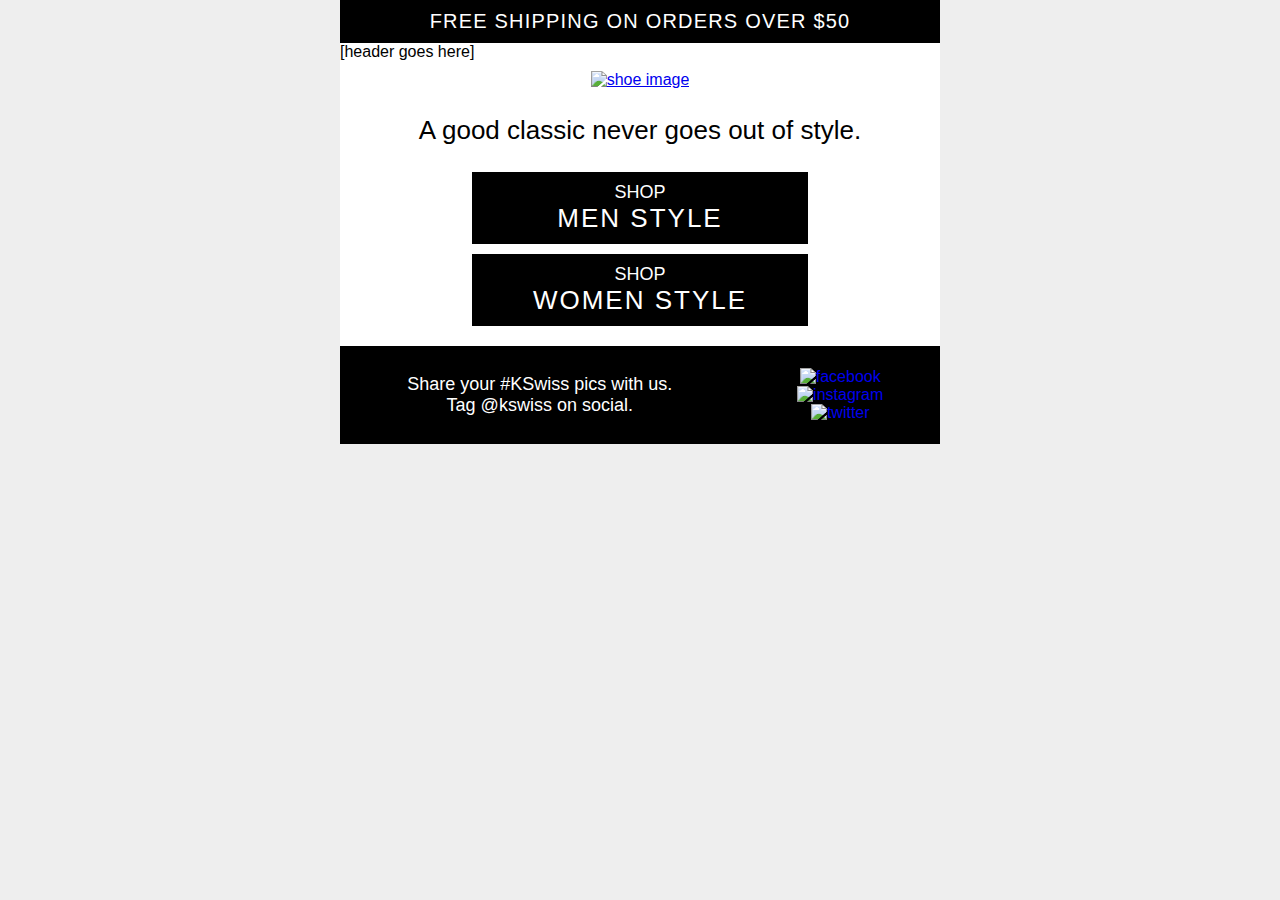
==== index.html @ a9c0dbf6 "styles social text and adds logo images" ====
<!DOCTYPE html PUBLIC "-//W3C//DTD XHTML 1.0 Transitional//EN" "http://www.w3.org/TR/xhtml1/DTD/xhtml1-transitional.dtd">
<html xmlns="http://www.w3.org/1999/xhtml">
<head>
    <title></title>
    <meta http-equiv="Content-Type" content="text/html; charset=utf-8" />
    <!--[if !mso]><!-->
    <meta http-equiv="X-UA-Compatible" content="IE=edge" />
    <!--<![endif]-->
    <meta name="viewport" content="width=device-width, initial-scale=1.0" />
    <!--[if (gte mso 9)|(IE)]>
    <style type="text/css">
        table {border-collapse: collapse;}
    </style>
    <![endif]-->
    <link rel="stylesheet" type="text/css" href="style.css" />
</head>

<body>
  <center class="wrapper">
    <div class="webkit">
      <table class="outer" align="center">

        <!-- pre-header goes here -->
        <tr class="pre-header">
          <td class="pre-header" align="center">
            FREE SHIPPING ON ORDERS OVER $50
          </td>
        </tr>

        <!-- header goes here -->
        <tr>
          <td>
            [header goes here]
          </td>
        </tr>

        <tr>
          <td class="one-column">
              <table width="100%">
                <tr>
                  <td class="inner contents">
                    <!-- main shoe image -->
                    <a href="#"><img class="main-image" align="center" src="http://i.imgur.com/8GYhGHC.jpg" width="600" alt="shoe image" /></a>
                    <p class="h1">A good classic never goes out of style.</p>

                    <!-- shop now buttons -->
                    <a class="shop" href="#">
                      <button class="shop-btn" align="center">SHOP<br />
                        <span class="btn-large-text">MEN STYLE</span>
                      </button>
                    </a>

                    <a class="shop" href="#">
                      <button class="shop-btn" align="center">SHOP<br />
                        <span class="btn-large-text">WOMEN STYLE</span>
                      </button>
                    </a>

                  </td>
                </tr>
              </table>
          </td>
        </tr>

        <tr>
          <td class="right-sidebar">
            <!--[if (gte mso 9)|(IE)]>
            <table width="100%">
            <tr>
            <td width="100">
            <![endif]-->
            <div class="column left">
              <table width="100%">
                <tr>
                  <td class="inner contents">
                    <p class="h3">Share your #KSwiss pics with us.<br />
                    Tag @kswiss on social.</p>

                  </td>
                </tr>
              </table>
            </div>
            <!--[if (gte mso 9)|(IE)]>
            </td><td width="500">
            <![endif]-->
            <div class="column right">
              <table width="100%">
                <tr>
                  <td class="inner">
                      <a class="social-links" href="#">
                        <img class="social-logos" src="http://i.imgur.com/lsJ8bva.png" alt="facebook" />
                      </a>
                      <a class="social-links" href="#">
                        <img class="social-logos" src="http://i.imgur.com/JSJzQwK.png" alt="instagram" />
                      </a>
                      <a class="social-links" href="#">
                        <img class="social-logos" src="http://i.imgur.com/PYkujsS.png" alt="twitter" />
                      </a>
                  </td>
                </tr>
              </table>
            </div>
            <!--[if (gte mso 9)|(IE)]>
            </td>
            </tr>
            </table>
            <![endif]-->
          </td>
        </tr>


        <!-- <div class="email-content"> -->

          <!-- email pre-header -->
        <!--   <div class="pre-header">
            FREE SHIPPING ON ORDERS OVER $50
          </div> -->

          <!-- header links -->
<!--           <div class="email-header">
            <a href="http://www.kswiss.com"><img class="logo" src="http://i.imgur.com/RVBDzZg.png?1" alt="ks logo"></a>
            <a href="http://www.kswiss.com/men/footwear">MEN</a>
            <a href="http://www.kswiss.com/women/footwear">WOMEN</a>
            <a href="http://www.kswiss.com/kids">KIDS</a>
          </div> -->


      </table>
    </div>
  </center>
</body>
</html>
---- style.css ----
/*================*/
/* INITIAL STYLES */
/*================*/
body {
  margin: 0 !important;
  padding: 0;
  background-color: #eee;
  font-family: Arial, sans-serif;
}
table {
  border-spacing: 0;
  font-family: sans-serif;
}
td {
  padding: 0;
}
img {
  border: 0;
}
/*div[style*="margin: 16px 0"] {
    margin:0 !important;
}*/
.wrapper {
  width: 100%;
  table-layout: fixed;
  -webkit-text-size-adjust: 100%;
  -ms-text-size-adjust: 100%;
}
.webkit {
  max-width: 600px;
  margin: 0 auto;
}

/*====================*/
/* ADDITIONAL STYLING */
/*====================*/
.pre-header {
  background-color: #000000;
  color: #ffffff;
  font-size: 20px;
  padding: 10px;
  font-weight: 300;
  letter-spacing: 1.2px;
}
table.outer {
  Margin: 0 auto;
  width: 100%;
  max-width: 600px;
  background: #fff;
}
.main-image {
  Margin: 0 auto;
  width: 94%;
  max-width: 560px;
  height: auto;
}
.inner{
  padding: 10px;
}

/* single column layout*/
.one-column .contents {
  text-align: center;
}
p.h1 {
  font-size: 26px;
  font-weight: 100;
}
a.shop {
  display: block;
  Margin: 10px;
}
.shop-btn {
  color: #ffffff;
  background-color: #000000;
  font-size: 18px;
  width: 60%;
  font-weight: 300;
  border: none;
  padding: 10px;
}
.btn-large-text {
  font-size: 26px;
  letter-spacing: 2px;
}

/* two column w/ sidebar layout */
.right-sidebar {
  background-color: #000000;
  color: #ffffff;
  text-align: center;
}
.right-sidebar .column {
  width: 100%;
  display: inline-block;
  vertical-align: middle;
}
.right-sidebar .left {
  max-width: 396px;
}
.right-sidebar .right {
  max-width: 196px;
}
a.social-links {
  display: inline;
  text-decoration: none;
}
p.h3 {
  font-size: 18px;
  font-weight: 300;
}
img.social-logos {
  height: 36px;
  margin: 0 4%;
}
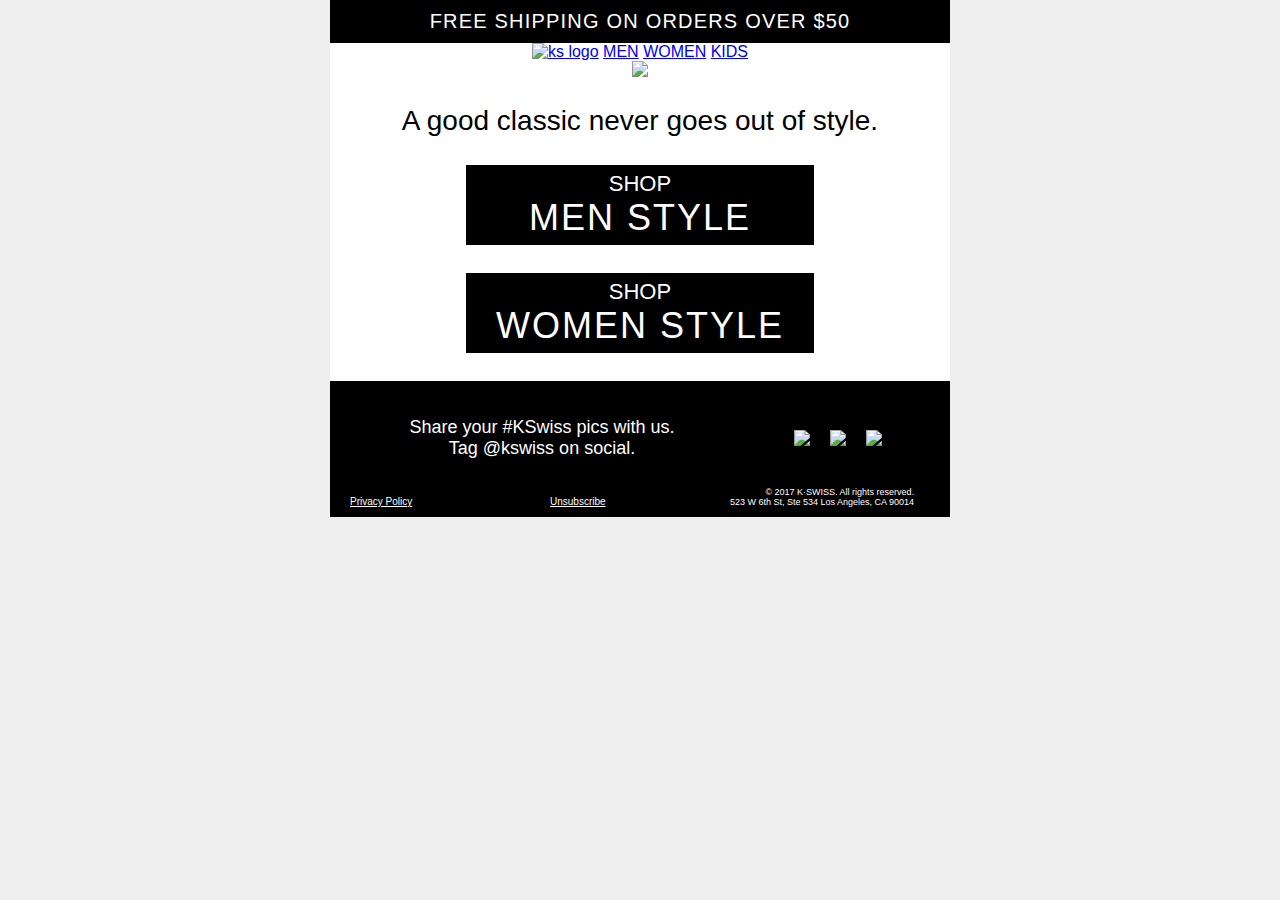
==== commit 8353c4d4: "finishes footer styling and moves header links to top" ====
--- a/index.html
+++ b/index.html
@@ -29,8 +29,13 @@
 
         <!-- header goes here -->
         <tr>
-          <td>
-            [header goes here]
+          <td align="center">
+          <div class="email-header">
+            <a href="http://www.kswiss.com"><img class="logo" src="http://i.imgur.com/RVBDzZg.png?1" alt="ks logo"></a>
+            <a href="http://www.kswiss.com/men/footwear">MEN</a>
+            <a href="http://www.kswiss.com/women/footwear">WOMEN</a>
+            <a href="http://www.kswiss.com/kids">KIDS</a>
+          </div>
           </td>
         </tr>
 
@@ -55,7 +60,6 @@
                         <span class="btn-large-text">WOMEN STYLE</span>
                       </button>
                     </a>
-
                   </td>
                 </tr>
               </table>
@@ -67,7 +71,7 @@
             <!--[if (gte mso 9)|(IE)]>
             <table width="100%">
             <tr>
-            <td width="100">
+            <td width="400">
             <![endif]-->
             <div class="column left">
               <table width="100%">
@@ -75,13 +79,12 @@
                   <td class="inner contents">
                     <p class="h3">Share your #KSwiss pics with us.<br />
                     Tag @kswiss on social.</p>
-
                   </td>
                 </tr>
               </table>
             </div>
             <!--[if (gte mso 9)|(IE)]>
-            </td><td width="500">
+            </td><td width="200">
             <![endif]-->
             <div class="column right">
               <table width="100%">
@@ -108,22 +111,73 @@
           </td>
         </tr>
 
-
-        <!-- <div class="email-content"> -->
-
-          <!-- email pre-header -->
-        <!--   <div class="pre-header">
-            FREE SHIPPING ON ORDERS OVER $50
-          </div> -->
-
-          <!-- header links -->
-<!--           <div class="email-header">
-            <a href="http://www.kswiss.com"><img class="logo" src="http://i.imgur.com/RVBDzZg.png?1" alt="ks logo"></a>
-            <a href="http://www.kswiss.com/men/footwear">MEN</a>
-            <a href="http://www.kswiss.com/women/footwear">WOMEN</a>
-            <a href="http://www.kswiss.com/kids">KIDS</a>
-          </div> -->
-
+        <tr>
+          <td class="three-column">
+            <!--[if (gte mso 9)|(IE)]>
+            <table width="100%">
+            <tr>
+            <td width="200" valign="top">
+            <![endif]-->
+            <div class="column">
+              <table width="100%">
+                <tr>
+                  <td class="inner">
+                    <table class="contents">
+                      <tr>
+                        <td class="text left-align">
+                          <a href="#" class="footer" alt="privacy policy">Privacy Policy</a>
+                        </td>
+                      </tr>
+                    </table>
+                  </td>
+                </tr>
+              </table>
+            </div>
+            <!--[if (gte mso 9)|(IE)]>
+            </td><td width="200" valign="top">
+            <![endif]-->
+            <div class="column">
+              <table width="100%">
+                <tr>
+                  <td class="inner">
+                    <table class="contents">
+                      <tr>
+                        <td class="text left-align">
+                          <a href="#" class="footer" alt="unsubscribe">Unsubscribe</a>
+                        </td>
+                      </tr>
+                    </table>
+                  </td>
+                </tr>
+              </table>
+            </div>
+            <!--[if (gte mso 9)|(IE)]>
+            </td><td width="200" valign="top">
+            <![endif]-->
+            <div class="column">
+              <table width="100%">
+                <tr>
+                  <td class="inner">
+                    <table class="contents">
+                      <tr>
+                        <td class="text right-align">
+                          &copy; 2017 K&middot;SWISS. All rights reserved.
+                          <br />
+                          523 W 6th St, Ste 534 Los Angeles, CA 90014
+                        </td>
+                      </tr>
+                    </table>
+                  </td>
+                </tr>
+              </table>
+            </div>
+            <!--[if (gte mso 9)|(IE)]>
+            </td>
+            </tr>
+            </table>
+            <![endif]-->
+          </td>
+        </tr>
 
       </table>
     </div>
--- a/style.css
+++ b/style.css
@@ -27,7 +27,7 @@
   -ms-text-size-adjust: 100%;
 }
 .webkit {
-  max-width: 600px;
+  max-width: 620px;
   margin: 0 auto;
 }
 
@@ -45,7 +45,7 @@
 table.outer {
   Margin: 0 auto;
   width: 100%;
-  max-width: 600px;
+  max-width: 620px;
   background: #fff;
 }
 .main-image {
@@ -61,27 +61,31 @@
 /* single column layout*/
 .one-column .contents {
   text-align: center;
+  font-size: 0;
 }
 p.h1 {
-  font-size: 26px;
-  font-weight: 100;
+  font-size: 28px;
+  font-weight: 200;
 }
 a.shop {
+  text-decoration: none;
   display: block;
   Margin: 10px;
 }
 .shop-btn {
   color: #ffffff;
   background-color: #000000;
-  font-size: 18px;
-  width: 60%;
+  font-size: 22px;
+  width: 58%;
   font-weight: 300;
   border: none;
-  padding: 10px;
+  padding: 1%;
+  Margin-bottom: 3%;
 }
 .btn-large-text {
-  font-size: 26px;
+  font-size: 36px;
   letter-spacing: 2px;
+  font-weight: 400;
 }
 
 /* two column w/ sidebar layout */
@@ -89,6 +93,8 @@
   background-color: #000000;
   color: #ffffff;
   text-align: center;
+  font-size: 0;
+  padding-top: 18px;
 }
 .right-sidebar .column {
   width: 100%;
@@ -111,5 +117,36 @@
 }
 img.social-logos {
   height: 36px;
-  margin: 0 4%;
+  margin: 0 5%;
 }
+
+/* three column layout */
+.three-column {
+  font-size: 0;
+  background-color: #000000;
+  color: #ffffff;
+}
+.three-column .column {
+  width: 100%;
+  display: inline-block;
+  max-width: 200px;
+  vertical-align: bottom;
+  Margin: 10px 0;
+}
+td.inner {
+  padding: 0;
+}
+a.footer {
+  color: #ffffff;
+}
+td.text {
+}
+td.left-align {
+  text-align: left;
+  font-size: 10px;
+  padding-left: 20px;
+}
+td.right-align {
+  font-size: 9px;
+  text-align: right;
+}
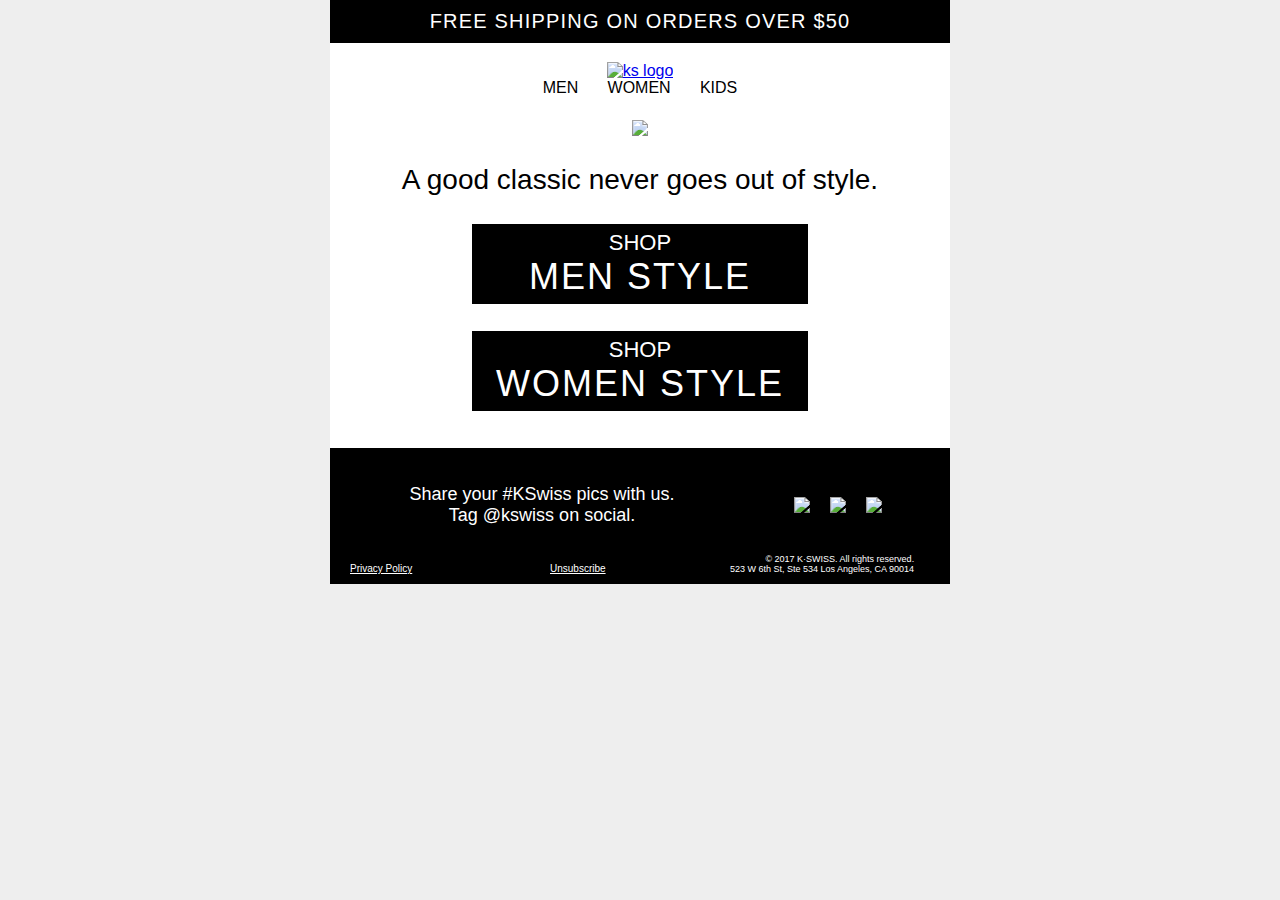
==== commit 493e6d90: "adds some test styling on header" ====
--- a/index.html
+++ b/index.html
@@ -31,10 +31,10 @@
         <tr>
           <td align="center">
           <div class="email-header">
-            <a href="http://www.kswiss.com"><img class="logo" src="http://i.imgur.com/RVBDzZg.png?1" alt="ks logo"></a>
-            <a href="http://www.kswiss.com/men/footwear">MEN</a>
-            <a href="http://www.kswiss.com/women/footwear">WOMEN</a>
-            <a href="http://www.kswiss.com/kids">KIDS</a>
+            <a href="http://www.kswiss.com"><img class="ks-logo" src="http://i.imgur.com/RVBDzZg.png?1" alt="ks logo"></a><br />
+            <a class="header-nav" href="http://www.kswiss.com/men/footwear">MEN</a>
+            <a class="header-nav" href="http://www.kswiss.com/women/footwear">WOMEN</a>
+            <a class="header-nav" href="http://www.kswiss.com/kids">KIDS</a>
           </div>
           </td>
         </tr>
@@ -43,7 +43,7 @@
           <td class="one-column">
               <table width="100%">
                 <tr>
-                  <td class="inner contents">
+                  <td class="main-inner contents">
                     <!-- main shoe image -->
                     <a href="#"><img class="main-image" align="center" src="http://i.imgur.com/8GYhGHC.jpg" width="600" alt="shoe image" /></a>
                     <p class="h1">A good classic never goes out of style.</p>
--- a/style.css
+++ b/style.css
@@ -48,13 +48,25 @@
   max-width: 620px;
   background: #fff;
 }
+.email-header {
+  vertical-align: top;
+  Margin: 3% 0 2% 0;
+}
+img.ks-logo {
+  width: 30%;
+}
+a.header-nav {
+  text-decoration: none;
+  color: #000000;
+  padding: 2%;
+}
 .main-image {
   Margin: 0 auto;
   width: 94%;
   max-width: 560px;
   height: auto;
 }
-.inner{
+.main-inner {
   padding: 10px;
 }
 
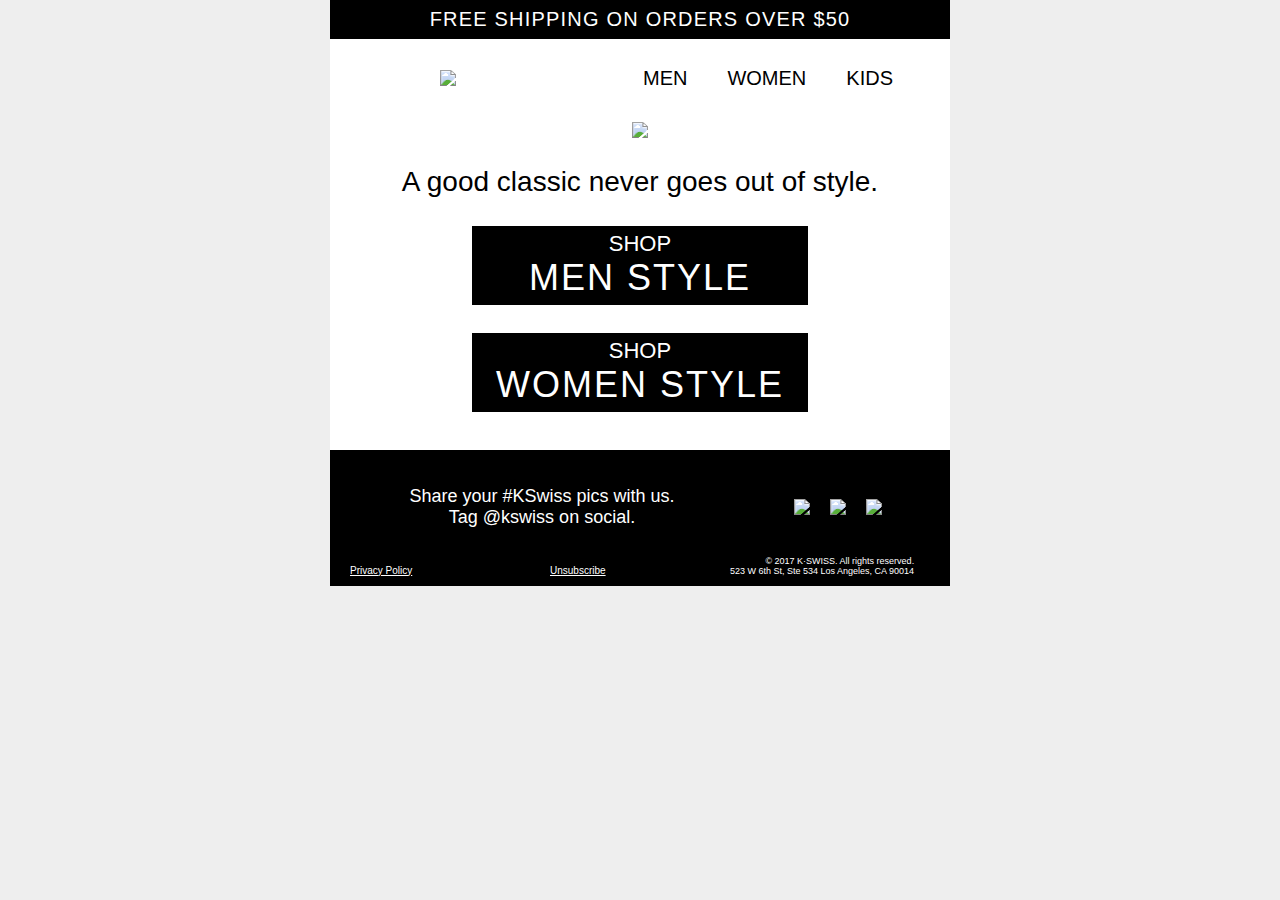
==== commit 9781dbbc: "sets up header in table and adds styling" ====
--- a/index.html
+++ b/index.html
@@ -29,13 +29,40 @@
 
         <!-- header goes here -->
         <tr>
-          <td align="center">
-          <div class="email-header">
-            <a href="http://www.kswiss.com"><img class="ks-logo" src="http://i.imgur.com/RVBDzZg.png?1" alt="ks logo"></a><br />
-            <a class="header-nav" href="http://www.kswiss.com/men/footwear">MEN</a>
-            <a class="header-nav" href="http://www.kswiss.com/women/footwear">WOMEN</a>
-            <a class="header-nav" href="http://www.kswiss.com/kids">KIDS</a>
-          </div>
+          <td class="left-sidebar">
+            <!--[if (gte mso 9)|(IE)]>
+            <table width="100%">
+            <tr>
+            <td width="200">
+            <![endif]-->
+            <div class="column header-left">
+              <table width="100%">
+                <tr>
+                  <td class="header-inner contents">
+                    <a href="http://www.kswiss.com"><img class="ks-logo" src="http://i.imgur.com/RVBDzZg.png?1" alt="ks logo"></a>
+                  </td>
+                </tr>
+              </table>
+            </div>
+            <!--[if (gte mso 9)|(IE)]>
+            </td><td width="400">
+            <![endif]-->
+            <div class="column header-right">
+              <table width="100%">
+                <tr>
+                  <td class="header-inner contents">
+                    <a class="header-links" href="http://www.kswiss.com/men/footwear">MEN</a>
+                    <a class="header-links" href="http://www.kswiss.com/women/footwear">WOMEN</a>
+                    <a class="header-links" href="http://www.kswiss.com/kids">KIDS</a>
+                  </td>
+                </tr>
+              </table>
+            </div>
+            <!--[if (gte mso 9)|(IE)]>
+            </td>
+            </tr>
+            </table>
+            <![endif]-->
           </td>
         </tr>
 
--- a/style.css
+++ b/style.css
@@ -38,7 +38,7 @@
   background-color: #000000;
   color: #ffffff;
   font-size: 20px;
-  padding: 10px;
+  padding: 8px;
   font-weight: 300;
   letter-spacing: 1.2px;
 }
@@ -48,17 +48,39 @@
   max-width: 620px;
   background: #fff;
 }
-.email-header {
+/* two column w/ left sidebar layout */
+.left-sidebar {
+  font-size: 0;
+  text-align: center;
+  padding: 4.5% 0 3.5% 16px;
   vertical-align: top;
-  Margin: 3% 0 2% 0;
+  Margin: 0 auto;
+}
+.left-sidebar .column {
+  width: 100%;
+  display: inline-block;
+  vertical-align: middle;
+}
+.header-left {
+  max-width: 200px;
+}
+.header-right {
+  max-width: 400px;
+}
+.header-inner {
+  width: 100%;
+  Margin: 0 auto;
+  padding: 0;
 }
 img.ks-logo {
-  width: 30%;
+  width: 85%;
 }
-a.header-nav {
+a.header-links {
+  padding-left: 10%;
+  font-size: 20px;
+  font-weight: 400;
   text-decoration: none;
   color: #000000;
-  padding: 2%;
 }
 .main-image {
   Margin: 0 auto;
@@ -100,7 +122,7 @@
   font-weight: 400;
 }
 
-/* two column w/ sidebar layout */
+/* two column w/ right sidebar layout */
 .right-sidebar {
   background-color: #000000;
   color: #ffffff;
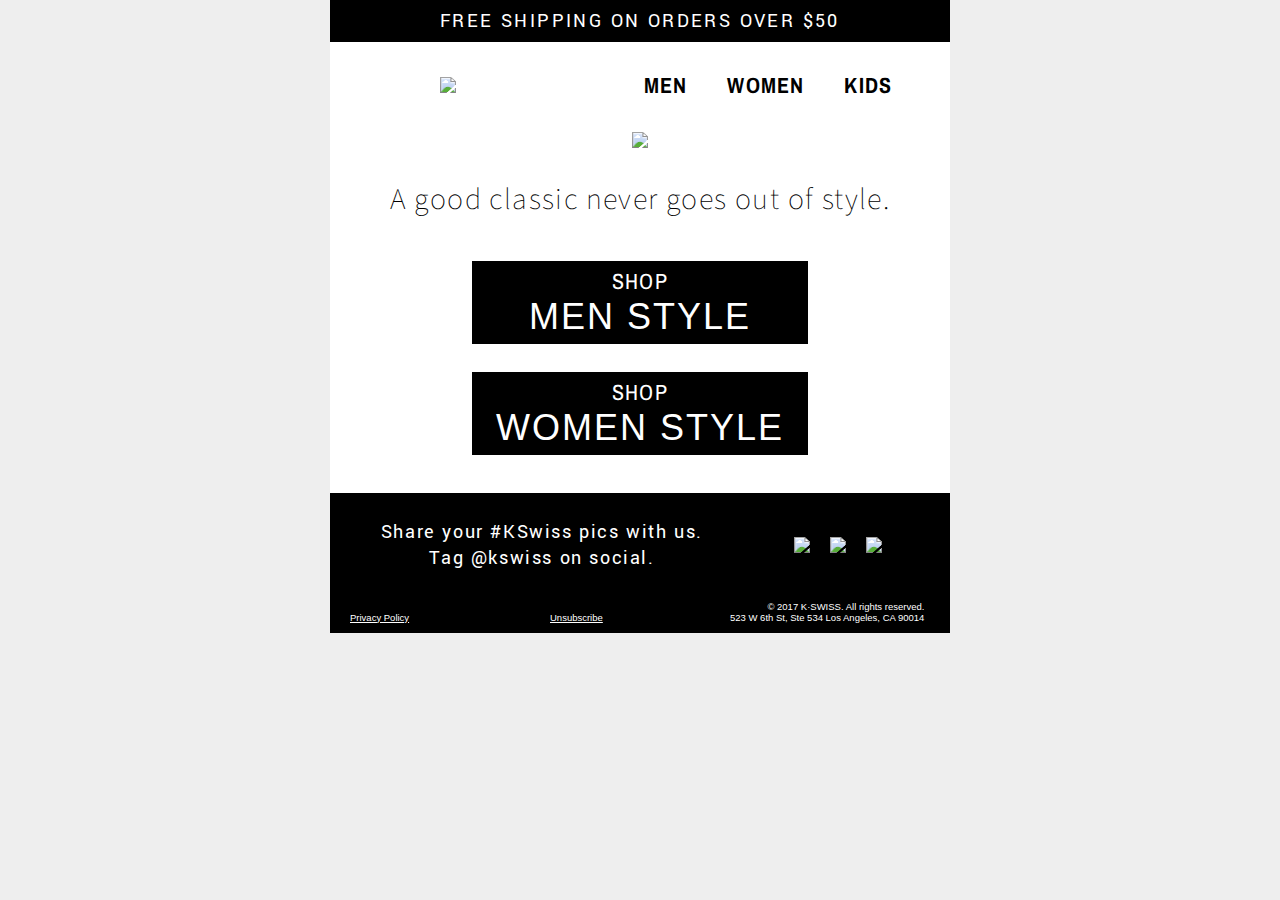
==== commit 75782567: "adds webfonts" ====
--- a/index.html
+++ b/index.html
@@ -74,6 +74,7 @@
                     <!-- main shoe image -->
                     <a href="#"><img class="main-image" align="center" src="http://i.imgur.com/8GYhGHC.jpg" width="600" alt="shoe image" /></a>
                     <p class="h1">A good classic never goes out of style.</p>
+                    <br />
 
                     <!-- shop now buttons -->
                     <a class="shop" href="#">
--- a/style.css
+++ b/style.css
@@ -1,3 +1,10 @@
+/*================*/
+/*    WEB FONTS   */
+/*================*/
+@import url('https://fonts.googleapis.com/css?family=Yantramanav:100,400,500');
+@import url('https://fonts.googleapis.com/css?family=Archivo+Narrow:400,700');
+@import url('https://fonts.googleapis.com/css?family=Source+Sans+Pro:200,300');
+
 /*================*/
 /* INITIAL STYLES */
 /*================*/
@@ -17,9 +24,6 @@
 img {
   border: 0;
 }
-/*div[style*="margin: 16px 0"] {
-    margin:0 !important;
-}*/
 .wrapper {
   width: 100%;
   table-layout: fixed;
@@ -48,6 +52,11 @@
   max-width: 620px;
   background: #fff;
 }
+td.pre-header {
+  font-family: "Yantramanav", "Trebuchet MS", sans-serif;
+  font-weight: 400;
+  letter-spacing: 2.4px;
+}
 /* two column w/ left sidebar layout */
 .left-sidebar {
   font-size: 0;
@@ -77,9 +86,11 @@
 }
 a.header-links {
   padding-left: 10%;
-  font-size: 20px;
-  font-weight: 400;
+  font-family: "Archivo Narrow", "Arial Narrow", sans-serif;
+  font-size: 22px;
+  font-weight: 700;
   text-decoration: none;
+  letter-spacing: 1.2px;
   color: #000000;
 }
 .main-image {
@@ -98,8 +109,10 @@
   font-size: 0;
 }
 p.h1 {
-  font-size: 28px;
+  font-family: "Source Sans Pro", "Trebuchet MS", sans-serif;
+  font-size: 30px;
   font-weight: 200;
+  letter-spacing: 1.4px;
 }
 a.shop {
   text-decoration: none;
@@ -110,13 +123,16 @@
   color: #ffffff;
   background-color: #000000;
   font-size: 22px;
+  font-family: "Archivo Narrow", "Arial Narrow", sans-serif;
+  font-weight: 400;
   width: 58%;
-  font-weight: 300;
+  letter-spacing: 1.4px;
   border: none;
   padding: 1%;
   Margin-bottom: 3%;
 }
 .btn-large-text {
+  font-family: Arial, sans-serif;
   font-size: 36px;
   letter-spacing: 2px;
   font-weight: 400;
@@ -128,7 +144,7 @@
   color: #ffffff;
   text-align: center;
   font-size: 0;
-  padding-top: 18px;
+  padding-top: 1%;
 }
 .right-sidebar .column {
   width: 100%;
@@ -146,8 +162,10 @@
   text-decoration: none;
 }
 p.h3 {
-  font-size: 18px;
-  font-weight: 300;
+  font-family: "Yantramanav", "Trebuchet MS", sans-serif;
+  font-size: 20px;
+  font-weight: 400;
+  letter-spacing: 1.6px;
 }
 img.social-logos {
   height: 36px;
@@ -174,13 +192,12 @@
   color: #ffffff;
 }
 td.text {
+  font-size: 9.5px;
 }
 td.left-align {
   text-align: left;
-  font-size: 10px;
   padding-left: 20px;
 }
 td.right-align {
-  font-size: 9px;
   text-align: right;
 }
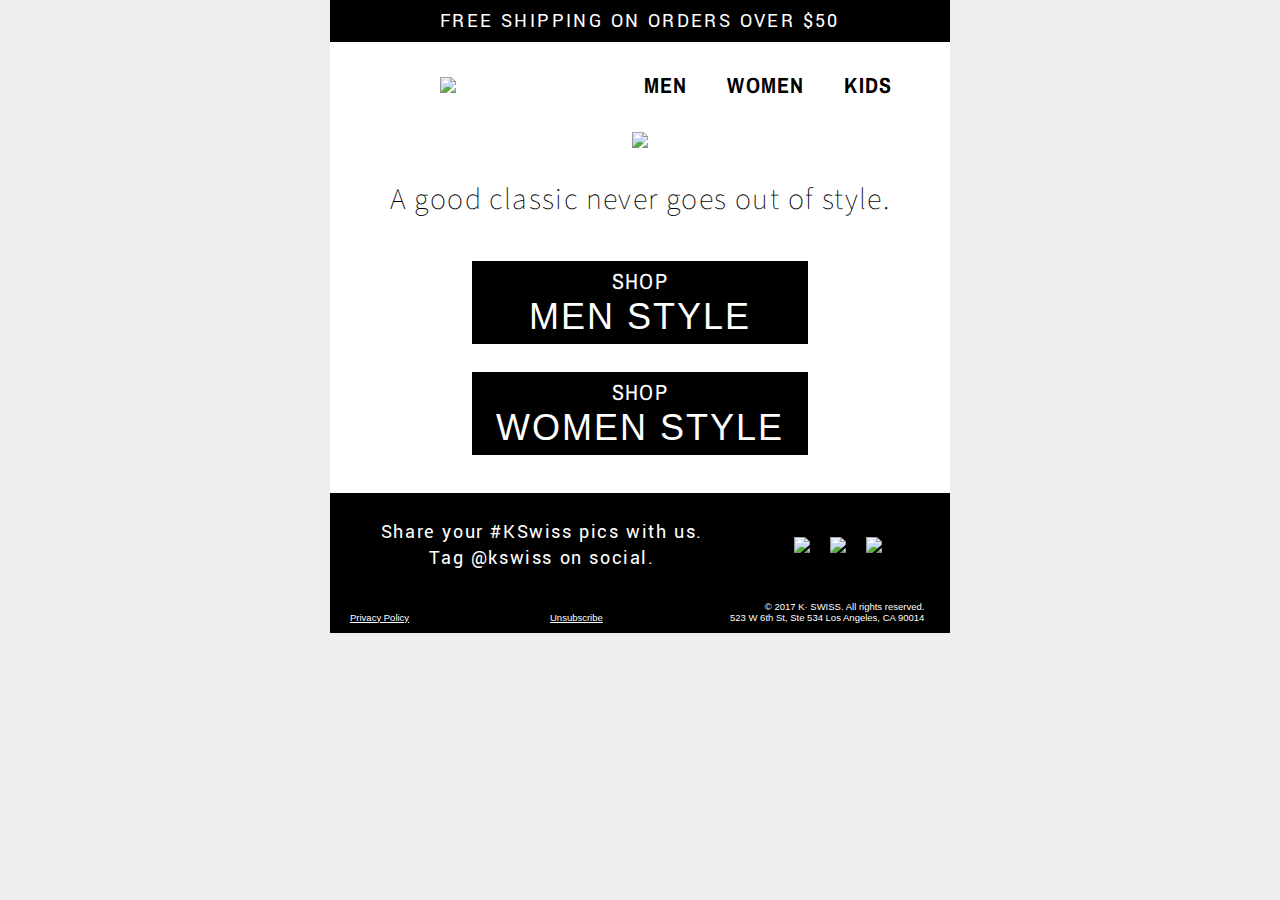
==== commit 397e41c5: "moves css styling inline" ====
--- a/index.html
+++ b/index.html
@@ -2,58 +2,247 @@
 <html xmlns="http://www.w3.org/1999/xhtml">
 <head>
     <title></title>
-    <meta http-equiv="Content-Type" content="text/html; charset=utf-8" />
+    <meta http-equiv="Content-Type" content="text/html;  charset=utf-8" />
     <!--[if !mso]><!-->
     <meta http-equiv="X-UA-Compatible" content="IE=edge" />
     <!--<![endif]-->
     <meta name="viewport" content="width=device-width, initial-scale=1.0" />
     <!--[if (gte mso 9)|(IE)]>
     <style type="text/css">
-        table {border-collapse: collapse;}
+        table {border-collapse: collapse !important; }
     </style>
     <![endif]-->
-    <link rel="stylesheet" type="text/css" href="style.css" />
+    <!-- <style type="text/css">
+
+</style> -->
+    <style>
+      @import url('https://fonts.googleapis.com/css?family=Yantramanav:100,400,500');
+      @import url('https://fonts.googleapis.com/css?family=Archivo+Narrow:400,700');
+      @import url('https://fonts.googleapis.com/css?family=Source+Sans+Pro:200,300');
+      body {
+        margin: 0 !important;
+        padding: 0;
+        background-color: #eee;
+        font-family: Arial, sans-serif;
+      }
+      table {
+        border-spacing: 0;
+        font-family: sans-serif;
+      }
+      td {
+        padding: 0;
+      }
+      img {
+        border: 0;
+      }
+      .wrapper {
+        width: 100%;
+        table-layout: fixed;
+        -webkit-text-size-adjust: 100%;
+        -ms-text-size-adjust: 100%;
+      }
+      .webkit {
+        max-width: 620px;
+        margin: 0 auto;
+      }
+      .pre-header {
+        background-color: #000000;
+        color: #ffffff;
+        font-size: 20px;
+        padding: 8px;
+        font-weight: 300;
+        letter-spacing: 1.2px;
+      }
+      table.outer {
+        Margin: 0 auto;
+        width: 100%;
+        max-width: 620px;
+        background: #fff;
+      }
+      td.pre-header {
+        font-family: "Yantramanav", "Trebuchet MS", sans-serif;
+        font-weight: 400;
+        letter-spacing: 2.4px;
+      }
+      .left-sidebar {
+        font-size: 0;
+        text-align: center;
+        padding: 4.5% 0 3.5% 16px;
+        vertical-align: top;
+        Margin: 0 auto;
+      }
+      .left-sidebar .column {
+        width: 100%;
+        display: inline-block;
+        vertical-align: middle;
+      }
+      .header-left {
+        max-width: 200px;
+      }
+      .header-right {
+        max-width: 400px;
+      }
+      .header-inner {
+        width: 100%;
+        Margin: 0 auto;
+        padding: 0;
+      }
+      img.ks-logo {
+        width: 85%;
+      }
+      a.header-links {
+        padding-left: 10%;
+        font-family: "Archivo Narrow", "Arial Narrow", sans-serif;
+        font-size: 22px;
+        font-weight: 700;
+        text-decoration: none;
+        letter-spacing: 1.2px;
+        color: #000000;
+      }
+      .main-image {
+        Margin: 0 auto;
+        width: 94%;
+        max-width: 560px;
+        height: auto;
+      }
+      .main-inner {
+        padding: 10px;
+      }
+      .one-column .contents {
+        text-align: center;
+        font-size: 0;
+      }
+      p.h1 {
+        font-family: "Source Sans Pro", "Arial Narrow", sans-serif;
+        font-size: 30px;
+        font-weight: 200;
+        letter-spacing: 1.4px;
+      }
+      a.shop {
+        text-decoration: none;
+        display: block;
+        Margin: 10px;
+      }
+      .shop-btn {
+        color: #ffffff;
+        background-color: #000000;
+        font-size: 22px;
+        font-family: "Archivo Narrow", "Arial Narrow", sans-serif;
+        font-weight: 400;
+        width: 58%;
+        letter-spacing: 1.4px;
+        border: none;
+        padding: 1%;
+        Margin-bottom: 3%;
+      }
+      .btn-large-text {
+        font-family: Arial, sans-serif;
+        font-size: 36px;
+        letter-spacing: 2px;
+        font-weight: 400;
+      }
+      .right-sidebar {
+        background-color: #000000;
+        color: #ffffff;
+        text-align: center;
+        font-size: 0;
+        padding-top: 1%;
+      }
+      .right-sidebar .column {
+        width: 100%;
+        display: inline-block;
+        vertical-align: middle;
+      }
+      .right-sidebar .left {
+        max-width: 396px;
+      }
+      .right-sidebar .right {
+        max-width: 196px;
+      }
+      a.social-links {
+        display: inline;
+        text-decoration: none;
+      }
+      p.h3 {
+        font-family: "Yantramanav", "Trebuchet MS", sans-serif;
+        font-size: 20px;
+        font-weight: 400;
+        letter-spacing: 1.6px;
+      }
+      img.social-logos {
+        height: 36px;
+        margin: 0 5%;
+      }
+      .three-column {
+        font-size: 0;
+        background-color: #000000;
+        color: #ffffff;
+      }
+      .three-column .column {
+        width: 100%;
+        display: inline-block;
+        max-width: 200px;
+        vertical-align: bottom;
+        Margin: 10px 0;
+      }
+      td.inner {
+        padding: 0;
+      }
+      a.footer {
+        color: #ffffff;
+      }
+      td.text {
+        font-size: 9.5px;
+      }
+      td.left-align {
+        text-align: left;
+        padding-left: 20px;
+      }
+      td.right-align {
+        text-align: right;
+      }
+    </style>
 </head>
 
 <body>
-  <center class="wrapper">
-    <div class="webkit">
-      <table class="outer" align="center">
+  <center class="wrapper" style="width:100%; table-layout:fixed; -webkit-text-size-adjust:100%; -ms-text-size-adjust:100%; " >
+    <div class="webkit" style="max-width:620px; margin-top:0; margin-bottom:0; margin-right:auto; margin-left:auto; " >
+      <table class="outer" align="center" style="border-spacing:0; font-family:sans-serif; Margin:0 auto; width:100%; max-width:620px; background-color:#fff; background-image:none; background-repeat:repeat; background-position:top left; background-attachment:scroll; " >
 
         <!-- pre-header goes here -->
-        <tr class="pre-header">
-          <td class="pre-header" align="center">
+        <tr class="pre-header" style="background-color:#000000; color:#ffffff; font-size:20px; padding-top:8px; padding-bottom:8px; padding-right:8px; padding-left:8px; font-weight:300; letter-spacing:1.2px; " >
+          <td class="pre-header" align="center" style="background-color:#000000; color:#ffffff; font-size:20px; padding-top:8px; padding-bottom:8px; padding-right:8px; padding-left:8px; font-family:'Yantramanav', 'Trebuchet MS', sans-serif; font-weight:400; letter-spacing:2.4px; " >
             FREE SHIPPING ON ORDERS OVER $50
           </td>
         </tr>
 
         <!-- header goes here -->
         <tr>
-          <td class="left-sidebar">
-            <!--[if (gte mso 9)|(IE)]>
-            <table width="100%">
+          <td class="left-sidebar" style="font-size:0; text-align:center; padding-top:4.5%; padding-bottom:3.5%; padding-right:0; padding-left:16px; vertical-align:top; Margin:0 auto; " >
+            <!--[if (gte mso 9)|(IE)]>
+            <table width="100%" style="border-spacing:0; font-family:sans-serif; " >
             <tr>
-            <td width="200">
-            <![endif]-->
-            <div class="column header-left">
-              <table width="100%">
-                <tr>
-                  <td class="header-inner contents">
-                    <a href="http://www.kswiss.com"><img class="ks-logo" src="http://i.imgur.com/RVBDzZg.png?1" alt="ks logo"></a>
-                  </td>
-                </tr>
-              </table>
-            </div>
-            <!--[if (gte mso 9)|(IE)]>
-            </td><td width="400">
-            <![endif]-->
-            <div class="column header-right">
-              <table width="100%">
-                <tr>
-                  <td class="header-inner contents">
-                    <a class="header-links" href="http://www.kswiss.com/men/footwear">MEN</a>
-                    <a class="header-links" href="http://www.kswiss.com/women/footwear">WOMEN</a>
-                    <a class="header-links" href="http://www.kswiss.com/kids">KIDS</a>
+            <td width="200" style="padding-top:0; padding-bottom:0; padding-right:0; padding-left:0; " >
+            <![endif]-->
+            <div class="column header-left" style="max-width:200px; width:100%; display:inline-block; vertical-align:middle; " >
+              <table width="100%" style="border-spacing:0; font-family:sans-serif; " >
+                <tr>
+                  <td class="header-inner contents" style="width:100%; Margin:0 auto; padding-top:0; padding-bottom:0; padding-right:0; padding-left:0; " >
+                    <a href="http://www.kswiss.com"><img class="ks-logo" src="http://i.imgur.com/RVBDzZg.png?1" alt="ks logo" style="border-width:0; width:85%; " ></a>
+                  </td>
+                </tr>
+              </table>
+            </div>
+            <!--[if (gte mso 9)|(IE)]>
+            </td><td width="400" style="padding-top:0; padding-bottom:0; padding-right:0; padding-left:0; " >
+            <![endif]-->
+            <div class="column header-right" style="max-width:400px; width:100%; display:inline-block; vertical-align:middle; " >
+              <table width="100%" style="border-spacing:0; font-family:sans-serif; " >
+                <tr>
+                  <td class="header-inner contents" style="width:100%; Margin:0 auto; padding-top:0; padding-bottom:0; padding-right:0; padding-left:0; " >
+                    <a class="header-links" href="http://www.kswiss.com/men/footwear" style="padding-left:10%; font-family:'Archivo Narrow', 'Arial Narrow', sans-serif; font-size:22px; font-weight:700; text-decoration:none; letter-spacing:1.2px; color:#000000; " >MEN</a>
+                    <a class="header-links" href="http://www.kswiss.com/women/footwear" style="padding-left:10%; font-family:'Archivo Narrow', 'Arial Narrow', sans-serif; font-size:22px; font-weight:700; text-decoration:none; letter-spacing:1.2px; color:#000000; " >WOMEN</a>
+                    <a class="header-links" href="http://www.kswiss.com/kids" style="padding-left:10%; font-family:'Archivo Narrow', 'Arial Narrow', sans-serif; font-size:22px; font-weight:700; text-decoration:none; letter-spacing:1.2px; color:#000000; " >KIDS</a>
                   </td>
                 </tr>
               </table>
@@ -67,25 +256,25 @@
         </tr>
 
         <tr>
-          <td class="one-column">
-              <table width="100%">
-                <tr>
-                  <td class="main-inner contents">
+          <td class="one-column" style="padding-top:0; padding-bottom:0; padding-right:0; padding-left:0; " >
+              <table width="100%" style="border-spacing:0; font-family:sans-serif; " >
+                <tr>
+                  <td class="main-inner contents" style="padding-top:10px; padding-bottom:10px; padding-right:10px; padding-left:10px; text-align:center; font-size:0; " >
                     <!-- main shoe image -->
-                    <a href="#"><img class="main-image" align="center" src="http://i.imgur.com/8GYhGHC.jpg" width="600" alt="shoe image" /></a>
-                    <p class="h1">A good classic never goes out of style.</p>
+                    <a href="#"><img class="main-image" align="center" src="http://i.imgur.com/8GYhGHC.jpg" width="600" alt="shoe image" style="border-width:0; Margin:0 auto; width:94%; max-width:560px; height:auto; " /></a>
+                    <p class="h1" style="font-family:'Source Sans Pro', 'Arial Narrow', sans-serif; font-size:30px; font-weight:200; letter-spacing:1.4px; " >A good classic never goes out of style.</p>
                     <br />
 
                     <!-- shop now buttons -->
-                    <a class="shop" href="#">
-                      <button class="shop-btn" align="center">SHOP<br />
-                        <span class="btn-large-text">MEN STYLE</span>
+                    <a class="shop" href="#" style="text-decoration:none; display:block; Margin:10px; " >
+                      <button class="shop-btn" align="center" style="color:#ffffff; background-color:#000000; font-size:22px; font-family:'Archivo Narrow', 'Arial Narrow', sans-serif; font-weight:400; width:58%; letter-spacing:1.4px; border-style:none; padding-top:1%; padding-bottom:1%; padding-right:1%; padding-left:1%; Margin-bottom:3%; " >SHOP<br />
+                        <span class="btn-large-text" style="font-family:Arial, sans-serif; font-size:36px; letter-spacing:2px; font-weight:400; " >MEN STYLE</span>
                       </button>
                     </a>
 
-                    <a class="shop" href="#">
-                      <button class="shop-btn" align="center">SHOP<br />
-                        <span class="btn-large-text">WOMEN STYLE</span>
+                    <a class="shop" href="#" style="text-decoration:none; display:block; Margin:10px; " >
+                      <button class="shop-btn" align="center" style="color:#ffffff; background-color:#000000; font-size:22px; font-family:'Archivo Narrow', 'Arial Narrow', sans-serif; font-weight:400; width:58%; letter-spacing:1.4px; border-style:none; padding-top:1%; padding-bottom:1%; padding-right:1%; padding-left:1%; Margin-bottom:3%; " >SHOP<br />
+                        <span class="btn-large-text" style="font-family:Arial, sans-serif; font-size:36px; letter-spacing:2px; font-weight:400; " >WOMEN STYLE</span>
                       </button>
                     </a>
                   </td>
@@ -95,37 +284,37 @@
         </tr>
 
         <tr>
-          <td class="right-sidebar">
-            <!--[if (gte mso 9)|(IE)]>
-            <table width="100%">
+          <td class="right-sidebar" style="padding-bottom:0; padding-right:0; padding-left:0; background-color:#000000; color:#ffffff; text-align:center; font-size:0; padding-top:1%; " >
+            <!--[if (gte mso 9)|(IE)]>
+            <table width="100%" style="border-spacing:0; font-family:sans-serif; " >
             <tr>
-            <td width="400">
-            <![endif]-->
-            <div class="column left">
-              <table width="100%">
-                <tr>
-                  <td class="inner contents">
-                    <p class="h3">Share your #KSwiss pics with us.<br />
+            <td width="400" style="padding-top:0; padding-bottom:0; padding-right:0; padding-left:0; " >
+            <![endif]-->
+            <div class="column left" style="width:100%; display:inline-block; vertical-align:middle; max-width:396px; " >
+              <table width="100%" style="border-spacing:0; font-family:sans-serif; " >
+                <tr>
+                  <td class="inner contents" style="padding-top:0; padding-bottom:0; padding-right:0; padding-left:0; " >
+                    <p class="h3" style="font-family:'Yantramanav', 'Trebuchet MS', sans-serif; font-size:20px; font-weight:400; letter-spacing:1.6px; " >Share your #KSwiss pics with us.<br />
                     Tag @kswiss on social.</p>
                   </td>
                 </tr>
               </table>
             </div>
             <!--[if (gte mso 9)|(IE)]>
-            </td><td width="200">
-            <![endif]-->
-            <div class="column right">
-              <table width="100%">
-                <tr>
-                  <td class="inner">
-                      <a class="social-links" href="#">
-                        <img class="social-logos" src="http://i.imgur.com/lsJ8bva.png" alt="facebook" />
+            </td><td width="200" style="padding-top:0; padding-bottom:0; padding-right:0; padding-left:0; " >
+            <![endif]-->
+            <div class="column right" style="width:100%; display:inline-block; vertical-align:middle; max-width:196px; " >
+              <table width="100%" style="border-spacing:0; font-family:sans-serif; " >
+                <tr>
+                  <td class="inner" style="padding-top:0; padding-bottom:0; padding-right:0; padding-left:0; " >
+                      <a class="social-links" href="#" style="display:inline; text-decoration:none; " >
+                        <img class="social-logos" src="http://i.imgur.com/lsJ8bva.png" alt="facebook" style="border-width:0; height:36px; margin-top:0; margin-bottom:0; margin-right:5%; margin-left:5%; " />
                       </a>
-                      <a class="social-links" href="#">
-                        <img class="social-logos" src="http://i.imgur.com/JSJzQwK.png" alt="instagram" />
+                      <a class="social-links" href="#" style="display:inline; text-decoration:none; " >
+                        <img class="social-logos" src="http://i.imgur.com/JSJzQwK.png" alt="instagram" style="border-width:0; height:36px; margin-top:0; margin-bottom:0; margin-right:5%; margin-left:5%; " />
                       </a>
-                      <a class="social-links" href="#">
-                        <img class="social-logos" src="http://i.imgur.com/PYkujsS.png" alt="twitter" />
+                      <a class="social-links" href="#" style="display:inline; text-decoration:none; " >
+                        <img class="social-logos" src="http://i.imgur.com/PYkujsS.png" alt="twitter" style="border-width:0; height:36px; margin-top:0; margin-bottom:0; margin-right:5%; margin-left:5%; " />
                       </a>
                   </td>
                 </tr>
@@ -140,20 +329,20 @@
         </tr>
 
         <tr>
-          <td class="three-column">
-            <!--[if (gte mso 9)|(IE)]>
-            <table width="100%">
+          <td class="three-column" style="padding-top:0; padding-bottom:0; padding-right:0; padding-left:0; font-size:0; background-color:#000000; color:#ffffff; " >
+            <!--[if (gte mso 9)|(IE)]>
+            <table width="100%" style="border-spacing:0; font-family:sans-serif; " >
             <tr>
-            <td width="200" valign="top">
-            <![endif]-->
-            <div class="column">
-              <table width="100%">
-                <tr>
-                  <td class="inner">
-                    <table class="contents">
+            <td width="200" valign="top" style="padding-top:0; padding-bottom:0; padding-right:0; padding-left:0; " >
+            <![endif]-->
+            <div class="column" style="width:100%; display:inline-block; max-width:200px; vertical-align:bottom; Margin:10px 0; " >
+              <table width="100%" style="border-spacing:0; font-family:sans-serif; " >
+                <tr>
+                  <td class="inner" style="padding-top:0; padding-bottom:0; padding-right:0; padding-left:0; " >
+                    <table class="contents" style="border-spacing:0; font-family:sans-serif; " >
                       <tr>
-                        <td class="text left-align">
-                          <a href="#" class="footer" alt="privacy policy">Privacy Policy</a>
+                        <td class="text left-align" style="padding-top:0; padding-bottom:0; padding-right:0; font-size:9.5px; text-align:left; padding-left:20px; " >
+                          <a href="#" class="footer" alt="privacy policy" style="color:#ffffff; " >Privacy Policy</a>
                         </td>
                       </tr>
                     </table>
@@ -162,16 +351,16 @@
               </table>
             </div>
             <!--[if (gte mso 9)|(IE)]>
-            </td><td width="200" valign="top">
-            <![endif]-->
-            <div class="column">
-              <table width="100%">
-                <tr>
-                  <td class="inner">
-                    <table class="contents">
+            </td><td width="200" valign="top" style="padding-top:0; padding-bottom:0; padding-right:0; padding-left:0; " >
+            <![endif]-->
+            <div class="column" style="width:100%; display:inline-block; max-width:200px; vertical-align:bottom; Margin:10px 0; " >
+              <table width="100%" style="border-spacing:0; font-family:sans-serif; " >
+                <tr>
+                  <td class="inner" style="padding-top:0; padding-bottom:0; padding-right:0; padding-left:0; " >
+                    <table class="contents" style="border-spacing:0; font-family:sans-serif; " >
                       <tr>
-                        <td class="text left-align">
-                          <a href="#" class="footer" alt="unsubscribe">Unsubscribe</a>
+                        <td class="text left-align" style="padding-top:0; padding-bottom:0; padding-right:0; font-size:9.5px; text-align:left; padding-left:20px; " >
+                          <a href="#" class="footer" alt="unsubscribe" style="color:#ffffff; " >Unsubscribe</a>
                         </td>
                       </tr>
                     </table>
@@ -180,16 +369,16 @@
               </table>
             </div>
             <!--[if (gte mso 9)|(IE)]>
-            </td><td width="200" valign="top">
-            <![endif]-->
-            <div class="column">
-              <table width="100%">
-                <tr>
-                  <td class="inner">
-                    <table class="contents">
+            </td><td width="200" valign="top" style="padding-top:0; padding-bottom:0; padding-right:0; padding-left:0; " >
+            <![endif]-->
+            <div class="column" style="width:100%; display:inline-block; max-width:200px; vertical-align:bottom; Margin:10px 0; " >
+              <table width="100%" style="border-spacing:0; font-family:sans-serif; " >
+                <tr>
+                  <td class="inner" style="padding-top:0; padding-bottom:0; padding-right:0; padding-left:0; " >
+                    <table class="contents" style="border-spacing:0; font-family:sans-serif; " >
                       <tr>
-                        <td class="text right-align">
-                          &copy; 2017 K&middot;SWISS. All rights reserved.
+                        <td class="text right-align" style="padding-top:0; padding-bottom:0; padding-right:0; padding-left:0; font-size:9.5px; text-align:right; " >
+                          &copy;  2017 K&middot; SWISS. All rights reserved.
                           <br />
                           523 W 6th St, Ste 534 Los Angeles, CA 90014
                         </td>
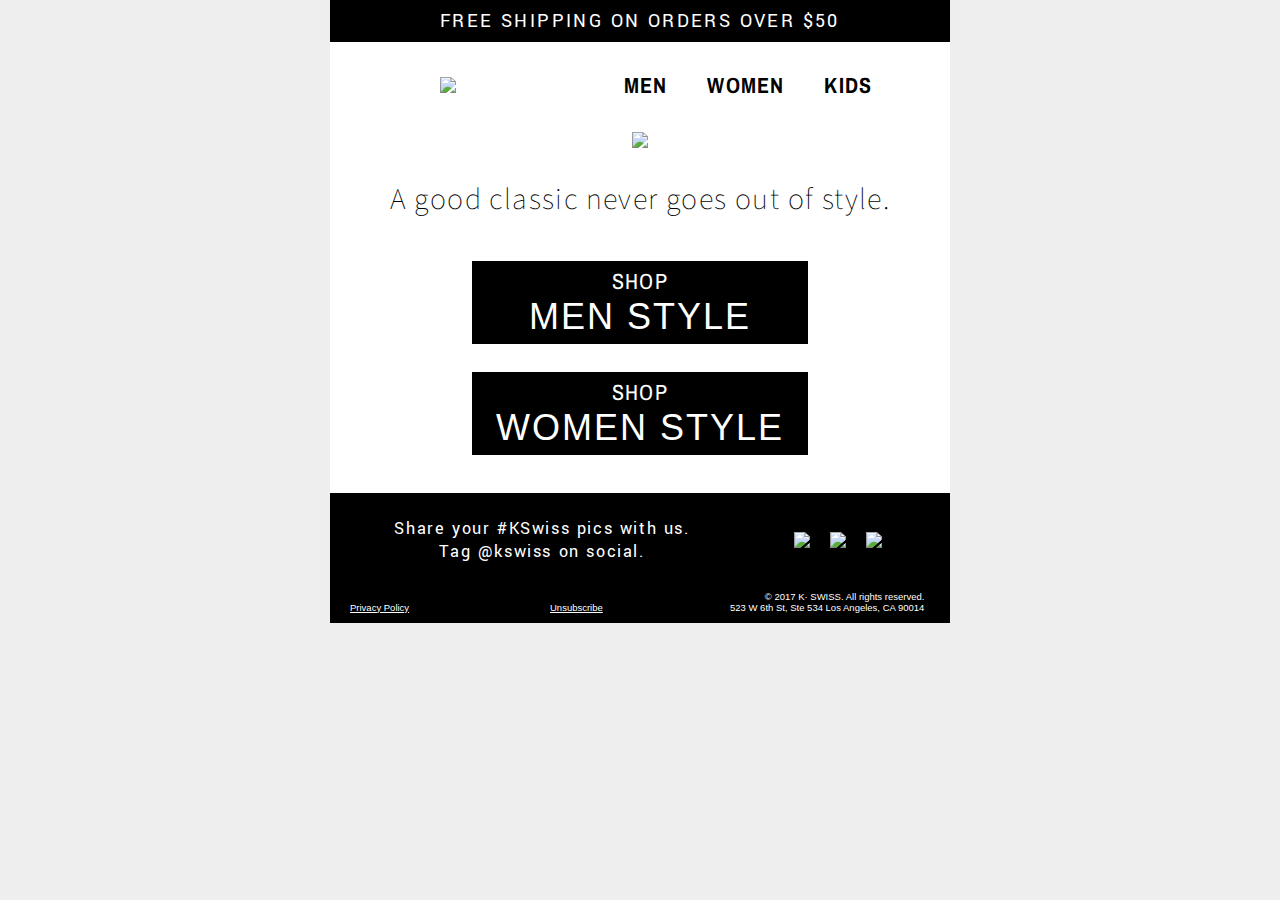
==== commit 13ac8c4a: "edits header and footer font sizes" ====
--- a/index.html
+++ b/index.html
@@ -40,7 +40,7 @@
         table-layout: fixed;
         -webkit-text-size-adjust: 100%;
         -ms-text-size-adjust: 100%;
-      }
+      };
       .webkit {
         max-width: 620px;
         margin: 0 auto;
@@ -91,7 +91,7 @@
         width: 85%;
       }
       a.header-links {
-        padding-left: 10%;
+        padding: 5%;
         font-family: "Archivo Narrow", "Arial Narrow", sans-serif;
         font-size: 22px;
         font-weight: 700;
@@ -205,44 +205,44 @@
 </head>
 
 <body>
-  <center class="wrapper" style="width:100%; table-layout:fixed; -webkit-text-size-adjust:100%; -ms-text-size-adjust:100%; " >
-    <div class="webkit" style="max-width:620px; margin-top:0; margin-bottom:0; margin-right:auto; margin-left:auto; " >
-      <table class="outer" align="center" style="border-spacing:0; font-family:sans-serif; Margin:0 auto; width:100%; max-width:620px; background-color:#fff; background-image:none; background-repeat:repeat; background-position:top left; background-attachment:scroll; " >
+  <center class="wrapper" style="width:100%; table-layout:fixed; -webkit-text-size-adjust:100%; -ms-text-size-adjust:100%;">
+    <div class="webkit" style="max-width:620px; margin-top:0; margin-bottom:0; margin-right:auto; margin-left:auto;">
+      <table class="outer" align="center" style="border-spacing:0; font-family:sans-serif; Margin:0 auto; width:100%; max-width:620px; background-color:#fff; background-image:none; background-repeat:repeat; background-position:top left; background-attachment:scroll;">
 
         <!-- pre-header goes here -->
-        <tr class="pre-header" style="background-color:#000000; color:#ffffff; font-size:20px; padding-top:8px; padding-bottom:8px; padding-right:8px; padding-left:8px; font-weight:300; letter-spacing:1.2px; " >
-          <td class="pre-header" align="center" style="background-color:#000000; color:#ffffff; font-size:20px; padding-top:8px; padding-bottom:8px; padding-right:8px; padding-left:8px; font-family:'Yantramanav', 'Trebuchet MS', sans-serif; font-weight:400; letter-spacing:2.4px; " >
+        <tr class="pre-header" style="background-color:#000000; color:#ffffff; font-size:20px; padding-top:8px; padding-bottom:8px; padding-right:8px; padding-left:8px; font-weight:300; letter-spacing:1.2px;">
+          <td class="pre-header" align="center" style="background-color:#000000; color:#ffffff; font-size:20px; padding-top:8px; padding-bottom:8px; padding-right:8px; padding-left:8px; font-family:'Yantramanav', 'Trebuchet MS', sans-serif; font-weight:400; letter-spacing:2.4px;">
             FREE SHIPPING ON ORDERS OVER $50
           </td>
         </tr>
 
         <!-- header goes here -->
         <tr>
-          <td class="left-sidebar" style="font-size:0; text-align:center; padding-top:4.5%; padding-bottom:3.5%; padding-right:0; padding-left:16px; vertical-align:top; Margin:0 auto; " >
-            <!--[if (gte mso 9)|(IE)]>
-            <table width="100%" style="border-spacing:0; font-family:sans-serif; " >
+          <td class="left-sidebar" style="font-size:0; text-align:center; padding-top:4.5%; padding-bottom:3.5%; padding-right:0; padding-left:16px; vertical-align:top; Margin:0 auto;">
+            <!--[if (gte mso 9)|(IE)]>
+            <table width="100%" style="border-spacing:0; font-family:sans-serif;">
             <tr>
-            <td width="200" style="padding-top:0; padding-bottom:0; padding-right:0; padding-left:0; " >
-            <![endif]-->
-            <div class="column header-left" style="max-width:200px; width:100%; display:inline-block; vertical-align:middle; " >
-              <table width="100%" style="border-spacing:0; font-family:sans-serif; " >
-                <tr>
-                  <td class="header-inner contents" style="width:100%; Margin:0 auto; padding-top:0; padding-bottom:0; padding-right:0; padding-left:0; " >
-                    <a href="http://www.kswiss.com"><img class="ks-logo" src="http://i.imgur.com/RVBDzZg.png?1" alt="ks logo" style="border-width:0; width:85%; " ></a>
-                  </td>
-                </tr>
-              </table>
-            </div>
-            <!--[if (gte mso 9)|(IE)]>
-            </td><td width="400" style="padding-top:0; padding-bottom:0; padding-right:0; padding-left:0; " >
-            <![endif]-->
-            <div class="column header-right" style="max-width:400px; width:100%; display:inline-block; vertical-align:middle; " >
-              <table width="100%" style="border-spacing:0; font-family:sans-serif; " >
-                <tr>
-                  <td class="header-inner contents" style="width:100%; Margin:0 auto; padding-top:0; padding-bottom:0; padding-right:0; padding-left:0; " >
-                    <a class="header-links" href="http://www.kswiss.com/men/footwear" style="padding-left:10%; font-family:'Archivo Narrow', 'Arial Narrow', sans-serif; font-size:22px; font-weight:700; text-decoration:none; letter-spacing:1.2px; color:#000000; " >MEN</a>
-                    <a class="header-links" href="http://www.kswiss.com/women/footwear" style="padding-left:10%; font-family:'Archivo Narrow', 'Arial Narrow', sans-serif; font-size:22px; font-weight:700; text-decoration:none; letter-spacing:1.2px; color:#000000; " >WOMEN</a>
-                    <a class="header-links" href="http://www.kswiss.com/kids" style="padding-left:10%; font-family:'Archivo Narrow', 'Arial Narrow', sans-serif; font-size:22px; font-weight:700; text-decoration:none; letter-spacing:1.2px; color:#000000; " >KIDS</a>
+            <td width="200" style="padding-top:0; padding-bottom:0; padding-right:0; padding-left:0;">
+            <![endif]-->
+            <div class="column header-left" style="max-width:200px; width:100%; display:inline-block; vertical-align:middle;">
+              <table width="100%" style="border-spacing:0; font-family:sans-serif;">
+                <tr>
+                  <td class="header-inner contents" style="width:100%; Margin:0 auto; padding-top:0; padding-bottom:0; padding-right:0; padding-left:0;">
+                    <a href="http://www.kswiss.com/"><img class="ks-logo" src="http://i.imgur.com/RVBDzZg.png?1" alt="ks logo" style="border-width:0; width:85%;"></a>
+                  </td>
+                </tr>
+              </table>
+            </div>
+            <!--[if (gte mso 9)|(IE)]>
+            </td><td width="400" style="padding-top:0; padding-bottom:0; padding-right:0; padding-left:0;">
+            <![endif]-->
+            <div class="column header-right" style="max-width:400px; width:100%; display:inline-block; vertical-align:middle;">
+              <table width="100%" style="border-spacing:0; font-family:sans-serif;">
+                <tr>
+                  <td class="header-inner contents" style="width:100%; Margin:0 auto; padding-top:0; padding-bottom:0; padding-right:0; padding-left:0;">
+                    <a class="header-links" href="http://www.kswiss.com/men/footwear" style="padding:5%; font-family:'Archivo Narrow', 'Arial Narrow', sans-serif; font-size:22px; font-weight:700; text-decoration:none; letter-spacing:1.2px; color:#000000;">MEN</a>
+                    <a class="header-links" href="http://www.kswiss.com/women/footwear" style="padding:5%; font-family:'Archivo Narrow', 'Arial Narrow', sans-serif; font-size:22px; font-weight:700; text-decoration:none; letter-spacing:1.2px; color:#000000;">WOMEN</a>
+                    <a class="header-links" href="http://www.kswiss.com/kids" style="padding:5%; font-family:'Archivo Narrow', 'Arial Narrow', sans-serif; font-size:22px; font-weight:700; text-decoration:none; letter-spacing:1.2px; color:#000000;">KIDS</a>
                   </td>
                 </tr>
               </table>
@@ -256,25 +256,25 @@
         </tr>
 
         <tr>
-          <td class="one-column" style="padding-top:0; padding-bottom:0; padding-right:0; padding-left:0; " >
-              <table width="100%" style="border-spacing:0; font-family:sans-serif; " >
-                <tr>
-                  <td class="main-inner contents" style="padding-top:10px; padding-bottom:10px; padding-right:10px; padding-left:10px; text-align:center; font-size:0; " >
+          <td class="one-column" style="padding-top:0; padding-bottom:0; padding-right:0; padding-left:0;">
+              <table width="100%" style="border-spacing:0; font-family:sans-serif;">
+                <tr>
+                  <td class="main-inner contents" style="padding-top:10px; padding-bottom:10px; padding-right:10px; padding-left:10px; text-align:center; font-size:0;">
                     <!-- main shoe image -->
-                    <a href="#"><img class="main-image" align="center" src="http://i.imgur.com/8GYhGHC.jpg" width="600" alt="shoe image" style="border-width:0; Margin:0 auto; width:94%; max-width:560px; height:auto; " /></a>
-                    <p class="h1" style="font-family:'Source Sans Pro', 'Arial Narrow', sans-serif; font-size:30px; font-weight:200; letter-spacing:1.4px; " >A good classic never goes out of style.</p>
+                    <a href="http://www.kswiss.com/collections/classic-white-sneakers"><img class="main-image" align="center" src="http://i.imgur.com/8GYhGHC.jpg" width="600" alt="shoe image" style="border-width:0; Margin:0 auto; width:94%; max-width:560px; height:auto;" /></a>
+                    <p class="h1" style="font-family:'Source Sans Pro', 'Arial Narrow', sans-serif; font-size:30px; font-weight:200; letter-spacing:1.4px;">A good classic never goes out of style.</p>
                     <br />
 
                     <!-- shop now buttons -->
-                    <a class="shop" href="#" style="text-decoration:none; display:block; Margin:10px; " >
-                      <button class="shop-btn" align="center" style="color:#ffffff; background-color:#000000; font-size:22px; font-family:'Archivo Narrow', 'Arial Narrow', sans-serif; font-weight:400; width:58%; letter-spacing:1.4px; border-style:none; padding-top:1%; padding-bottom:1%; padding-right:1%; padding-left:1%; Margin-bottom:3%; " >SHOP<br />
-                        <span class="btn-large-text" style="font-family:Arial, sans-serif; font-size:36px; letter-spacing:2px; font-weight:400; " >MEN STYLE</span>
+                    <a class="shop" href="http://www.kswiss.com/men/footwear" style="text-decoration:none; display:block; Margin:10px;">
+                      <button class="shop-btn" align="center" style="color:#ffffff; background-color:#000000; font-size:22px; font-family:'Archivo Narrow', 'Arial Narrow', sans-serif; font-weight:400; width:58%; letter-spacing:1.4px; border-style:none; padding-top:1%; padding-bottom:1%; padding-right:1%; padding-left:1%; Margin-bottom:3%;">SHOP<br />
+                        <span class="btn-large-text" style="font-family:Arial, sans-serif; font-size:36px; letter-spacing:2px; font-weight:400;">MEN STYLE</span>
                       </button>
                     </a>
 
-                    <a class="shop" href="#" style="text-decoration:none; display:block; Margin:10px; " >
-                      <button class="shop-btn" align="center" style="color:#ffffff; background-color:#000000; font-size:22px; font-family:'Archivo Narrow', 'Arial Narrow', sans-serif; font-weight:400; width:58%; letter-spacing:1.4px; border-style:none; padding-top:1%; padding-bottom:1%; padding-right:1%; padding-left:1%; Margin-bottom:3%; " >SHOP<br />
-                        <span class="btn-large-text" style="font-family:Arial, sans-serif; font-size:36px; letter-spacing:2px; font-weight:400; " >WOMEN STYLE</span>
+                    <a class="shop" href="http://www.kswiss.com/women/footwear" style="text-decoration:none; display:block; Margin:10px;">
+                      <button class="shop-btn" align="center" style="color:#ffffff; background-color:#000000; font-size:22px; font-family:'Archivo Narrow', 'Arial Narrow', sans-serif; font-weight:400; width:58%; letter-spacing:1.4px; border-style:none; padding-top:1%; padding-bottom:1%; padding-right:1%; padding-left:1%; Margin-bottom:3%;">SHOP<br />
+                        <span class="btn-large-text" style="font-family:Arial, sans-serif; font-size:36px; letter-spacing:2px; font-weight:400;">WOMEN STYLE</span>
                       </button>
                     </a>
                   </td>
@@ -284,37 +284,37 @@
         </tr>
 
         <tr>
-          <td class="right-sidebar" style="padding-bottom:0; padding-right:0; padding-left:0; background-color:#000000; color:#ffffff; text-align:center; font-size:0; padding-top:1%; " >
-            <!--[if (gte mso 9)|(IE)]>
-            <table width="100%" style="border-spacing:0; font-family:sans-serif; " >
+          <td class="right-sidebar" style="padding-bottom:0; padding-right:0; padding-left:0; background-color:#000000; color:#ffffff; text-align:center; font-size:0; padding-top:1%;">
+            <!--[if (gte mso 9)|(IE)]>
+            <table width="100%" style="border-spacing:0; font-family:sans-serif;">
             <tr>
-            <td width="400" style="padding-top:0; padding-bottom:0; padding-right:0; padding-left:0; " >
-            <![endif]-->
-            <div class="column left" style="width:100%; display:inline-block; vertical-align:middle; max-width:396px; " >
-              <table width="100%" style="border-spacing:0; font-family:sans-serif; " >
-                <tr>
-                  <td class="inner contents" style="padding-top:0; padding-bottom:0; padding-right:0; padding-left:0; " >
-                    <p class="h3" style="font-family:'Yantramanav', 'Trebuchet MS', sans-serif; font-size:20px; font-weight:400; letter-spacing:1.6px; " >Share your #KSwiss pics with us.<br />
+            <td width="400" style="padding-top:0; padding-bottom:0; padding-right:0; padding-left:0;">
+            <![endif]-->
+            <div class="column left" style="width:100%; display:inline-block; vertical-align:middle; max-width:396px;">
+              <table width="100%" style="border-spacing:0; font-family:sans-serif;">
+                <tr>
+                  <td class="inner contents" style="padding-top:0; padding-bottom:0; padding-right:0; padding-left:0;">
+                    <p class="h3" style="font-family:'Yantramanav', 'Trebuchet MS', sans-serif; font-size:18px; font-weight:400; letter-spacing:1.6px;">Share your #KSwiss pics with us.<br />
                     Tag @kswiss on social.</p>
                   </td>
                 </tr>
               </table>
             </div>
             <!--[if (gte mso 9)|(IE)]>
-            </td><td width="200" style="padding-top:0; padding-bottom:0; padding-right:0; padding-left:0; " >
-            <![endif]-->
-            <div class="column right" style="width:100%; display:inline-block; vertical-align:middle; max-width:196px; " >
-              <table width="100%" style="border-spacing:0; font-family:sans-serif; " >
-                <tr>
-                  <td class="inner" style="padding-top:0; padding-bottom:0; padding-right:0; padding-left:0; " >
-                      <a class="social-links" href="#" style="display:inline; text-decoration:none; " >
-                        <img class="social-logos" src="http://i.imgur.com/lsJ8bva.png" alt="facebook" style="border-width:0; height:36px; margin-top:0; margin-bottom:0; margin-right:5%; margin-left:5%; " />
+            </td><td width="200" style="padding-top:0; padding-bottom:0; padding-right:0; padding-left:0;">
+            <![endif]-->
+            <div class="column right" style="width:100%; display:inline-block; vertical-align:middle; max-width:196px;">
+              <table width="100%" style="border-spacing:0; font-family:sans-serif;">
+                <tr>
+                  <td class="inner" style="padding-top:0; padding-bottom:0; padding-right:0; padding-left:0;">
+                      <a class="social-links" href="https://www.facebook.com/kswiss/" style="display:inline; text-decoration:none;">
+                        <img class="social-logos" src="http://i.imgur.com/lsJ8bva.png" alt="facebook" style="border-width:0; height:36px; margin-top:0; margin-bottom:0; margin-right:5%; margin-left:5%;" />
                       </a>
-                      <a class="social-links" href="#" style="display:inline; text-decoration:none; " >
-                        <img class="social-logos" src="http://i.imgur.com/JSJzQwK.png" alt="instagram" style="border-width:0; height:36px; margin-top:0; margin-bottom:0; margin-right:5%; margin-left:5%; " />
+                      <a class="social-links" href="https://www.instagram.com/kswiss/" style="display:inline; text-decoration:none;">
+                        <img class="social-logos" src="http://i.imgur.com/JSJzQwK.png" alt="instagram" style="border-width:0; height:36px; margin-top:0; margin-bottom:0; margin-right:5%; margin-left:5%;" />
                       </a>
-                      <a class="social-links" href="#" style="display:inline; text-decoration:none; " >
-                        <img class="social-logos" src="http://i.imgur.com/PYkujsS.png" alt="twitter" style="border-width:0; height:36px; margin-top:0; margin-bottom:0; margin-right:5%; margin-left:5%; " />
+                      <a class="social-links" href="https://twitter.com/KSWISS" style="display:inline; text-decoration:none;">
+                        <img class="social-logos" src="http://i.imgur.com/PYkujsS.png" alt="twitter" style="border-width:0; height:36px; margin-top:0; margin-bottom:0; margin-right:5%; margin-left:5%;" />
                       </a>
                   </td>
                 </tr>
@@ -329,20 +329,20 @@
         </tr>
 
         <tr>
-          <td class="three-column" style="padding-top:0; padding-bottom:0; padding-right:0; padding-left:0; font-size:0; background-color:#000000; color:#ffffff; " >
-            <!--[if (gte mso 9)|(IE)]>
-            <table width="100%" style="border-spacing:0; font-family:sans-serif; " >
+          <td class="three-column" style="padding-top:0; padding-bottom:0; padding-right:0; padding-left:0; font-size:0; background-color:#000000; color:#ffffff;">
+            <!--[if (gte mso 9)|(IE)]>
+            <table width="100%" style="border-spacing:0; font-family:sans-serif;">
             <tr>
-            <td width="200" valign="top" style="padding-top:0; padding-bottom:0; padding-right:0; padding-left:0; " >
-            <![endif]-->
-            <div class="column" style="width:100%; display:inline-block; max-width:200px; vertical-align:bottom; Margin:10px 0; " >
-              <table width="100%" style="border-spacing:0; font-family:sans-serif; " >
-                <tr>
-                  <td class="inner" style="padding-top:0; padding-bottom:0; padding-right:0; padding-left:0; " >
-                    <table class="contents" style="border-spacing:0; font-family:sans-serif; " >
+            <td width="200" valign="top" style="padding-top:0; padding-bottom:0; padding-right:0; padding-left:0;">
+            <![endif]-->
+            <div class="column" style="width:100%; display:inline-block; max-width:200px; vertical-align:bottom; Margin:10px 0;">
+              <table width="100%" style="border-spacing:0; font-family:sans-serif;">
+                <tr>
+                  <td class="inner" style="padding-top:0; padding-bottom:0; padding-right:0; padding-left:0;">
+                    <table class="contents" style="border-spacing:0; font-family:sans-serif;">
                       <tr>
-                        <td class="text left-align" style="padding-top:0; padding-bottom:0; padding-right:0; font-size:9.5px; text-align:left; padding-left:20px; " >
-                          <a href="#" class="footer" alt="privacy policy" style="color:#ffffff; " >Privacy Policy</a>
+                        <td class="text left-align" style="padding-top:0; padding-bottom:0; padding-right:0; font-size:9.5px; text-align:left; padding-left:20px;">
+                          <a href="http://www.kswiss.com/privacy-policy" class="footer" alt="privacy policy" style="color:#ffffff;">Privacy Policy</a>
                         </td>
                       </tr>
                     </table>
@@ -351,16 +351,16 @@
               </table>
             </div>
             <!--[if (gte mso 9)|(IE)]>
-            </td><td width="200" valign="top" style="padding-top:0; padding-bottom:0; padding-right:0; padding-left:0; " >
-            <![endif]-->
-            <div class="column" style="width:100%; display:inline-block; max-width:200px; vertical-align:bottom; Margin:10px 0; " >
-              <table width="100%" style="border-spacing:0; font-family:sans-serif; " >
-                <tr>
-                  <td class="inner" style="padding-top:0; padding-bottom:0; padding-right:0; padding-left:0; " >
-                    <table class="contents" style="border-spacing:0; font-family:sans-serif; " >
+            </td><td width="200" valign="top" style="padding-top:0; padding-bottom:0; padding-right:0; padding-left:0;">
+            <![endif]-->
+            <div class="column" style="width:100%; display:inline-block; max-width:200px; vertical-align:bottom; Margin:10px 0;">
+              <table width="100%" style="border-spacing:0; font-family:sans-serif;">
+                <tr>
+                  <td class="inner" style="padding-top:0; padding-bottom:0; padding-right:0; padding-left:0;">
+                    <table class="contents" style="border-spacing:0; font-family:sans-serif;">
                       <tr>
-                        <td class="text left-align" style="padding-top:0; padding-bottom:0; padding-right:0; font-size:9.5px; text-align:left; padding-left:20px; " >
-                          <a href="#" class="footer" alt="unsubscribe" style="color:#ffffff; " >Unsubscribe</a>
+                        <td class="text left-align" style="padding-top:0; padding-bottom:0; padding-right:0; font-size:9.5px; text-align:left; padding-left:20px;">
+                          <a href="#" class="footer" alt="unsubscribe" style="color:#ffffff;">Unsubscribe</a>
                         </td>
                       </tr>
                     </table>
@@ -369,15 +369,15 @@
               </table>
             </div>
             <!--[if (gte mso 9)|(IE)]>
-            </td><td width="200" valign="top" style="padding-top:0; padding-bottom:0; padding-right:0; padding-left:0; " >
-            <![endif]-->
-            <div class="column" style="width:100%; display:inline-block; max-width:200px; vertical-align:bottom; Margin:10px 0; " >
-              <table width="100%" style="border-spacing:0; font-family:sans-serif; " >
-                <tr>
-                  <td class="inner" style="padding-top:0; padding-bottom:0; padding-right:0; padding-left:0; " >
-                    <table class="contents" style="border-spacing:0; font-family:sans-serif; " >
+            </td><td width="200" valign="top" style="padding-top:0; padding-bottom:0; padding-right:0; padding-left:0;">
+            <![endif]-->
+            <div class="column" style="width:100%; display:inline-block; max-width:200px; vertical-align:bottom; Margin:10px 0;">
+              <table width="100%" style="border-spacing:0; font-family:sans-serif;">
+                <tr>
+                  <td class="inner" style="padding-top:0; padding-bottom:0; padding-right:0; padding-left:0;">
+                    <table class="contents" style="border-spacing:0; font-family:sans-serif;">
                       <tr>
-                        <td class="text right-align" style="padding-top:0; padding-bottom:0; padding-right:0; padding-left:0; font-size:9.5px; text-align:right; " >
+                        <td class="text right-align" style="padding-top:0; padding-bottom:0; padding-right:0; padding-left:0; font-size:9.5px; text-align:right;">
                           &copy;  2017 K&middot; SWISS. All rights reserved.
                           <br />
                           523 W 6th St, Ste 534 Los Angeles, CA 90014
